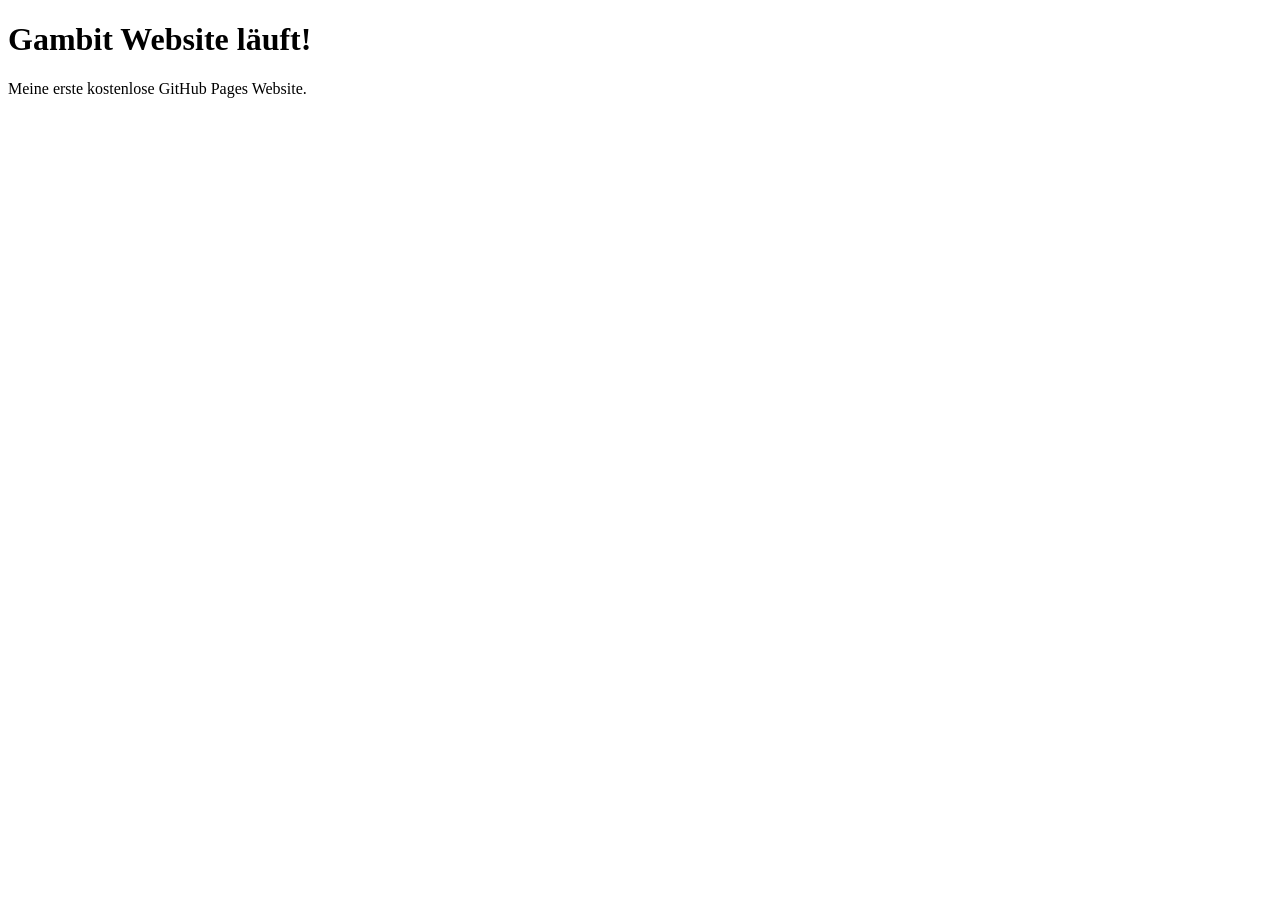
==== index.html @ 6f052e20 "Create index.html" ====
<!DOCTYPE html>
<html lang="de">
<head>
  <meta charset="UTF-8" />
  <meta name="viewport" content="width=device-width, initial-scale=1.0" />
  <title>Gambit Website</title>
</head>
<body>
  <h1>Gambit Website läuft!</h1>
  <p>Meine erste kostenlose GitHub Pages Website.</p>
</body>
</html>
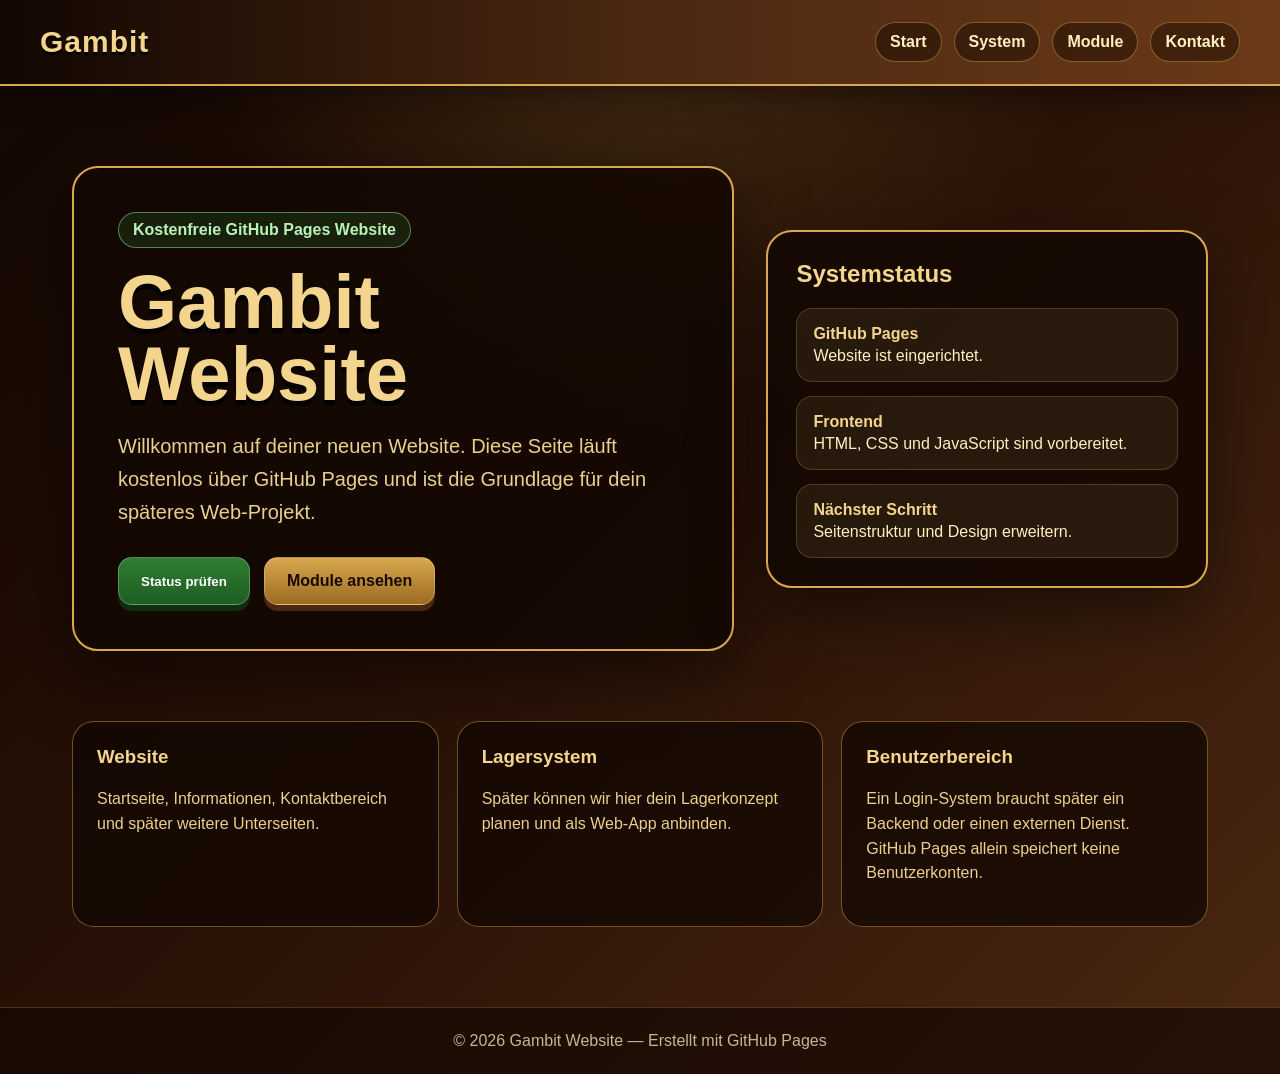
==== commit 2b64a88d: "Update index.html" ====
--- a/index.html
+++ b/index.html
@@ -3,10 +3,96 @@
 <head>
   <meta charset="UTF-8" />
   <meta name="viewport" content="width=device-width, initial-scale=1.0" />
+
   <title>Gambit Website</title>
+
+  <link rel="stylesheet" href="style.css" />
 </head>
 <body>
-  <h1>Gambit Website läuft!</h1>
-  <p>Meine erste kostenlose GitHub Pages Website.</p>
+  <div class="page">
+    <header class="header">
+      <nav class="navbar">
+        <div class="logo">Gambit</div>
+
+        <div class="nav-links">
+          <a href="#start">Start</a>
+          <a href="#system">System</a>
+          <a href="#module">Module</a>
+          <a href="#kontakt">Kontakt</a>
+        </div>
+      </nav>
+    </header>
+
+    <main id="start">
+      <section class="hero">
+        <div class="hero-card">
+          <span class="badge">Kostenfreie GitHub Pages Website</span>
+
+          <h1>Gambit Website</h1>
+
+          <p class="lead">
+            Willkommen auf deiner neuen Website. Diese Seite läuft kostenlos über GitHub Pages
+            und ist die Grundlage für dein späteres Web-Projekt.
+          </p>
+
+          <div class="actions">
+            <button class="button green" onclick="showMessage()">Status prüfen</button>
+            <a class="button gold" href="#module">Module ansehen</a>
+          </div>
+        </div>
+
+        <aside class="panel-card" id="system">
+          <h2>Systemstatus</h2>
+
+          <div class="status-list" id="messageBox">
+            <div class="status-item">
+              <strong>GitHub Pages</strong>
+              Website ist eingerichtet.
+            </div>
+
+            <div class="status-item">
+              <strong>Frontend</strong>
+              HTML, CSS und JavaScript sind vorbereitet.
+            </div>
+
+            <div class="status-item">
+              <strong>Nächster Schritt</strong>
+              Seitenstruktur und Design erweitern.
+            </div>
+          </div>
+        </aside>
+      </section>
+
+      <section class="sections" id="module">
+        <article class="info-card">
+          <h3>Website</h3>
+          <p>
+            Startseite, Informationen, Kontaktbereich und später weitere Unterseiten.
+          </p>
+        </article>
+
+        <article class="info-card">
+          <h3>Lagersystem</h3>
+          <p>
+            Später können wir hier dein Lagerkonzept planen und als Web-App anbinden.
+          </p>
+        </article>
+
+        <article class="info-card">
+          <h3>Benutzerbereich</h3>
+          <p>
+            Ein Login-System braucht später ein Backend oder einen externen Dienst.
+            GitHub Pages allein speichert keine Benutzerkonten.
+          </p>
+        </article>
+      </section>
+    </main>
+
+    <footer class="footer" id="kontakt">
+      © 2026 Gambit Website — Erstellt mit GitHub Pages
+    </footer>
+  </div>
+
+  <script src="script.js"></script>
 </body>
 </html>
--- a/style.css
+++ b/style.css
@@ -0,0 +1,235 @@
+:root {
+  --dark: #120702;
+  --wood: #2a1207;
+  --wood2: #4b2812;
+  --wood3: #6b3a17;
+  --gold: #d8a84d;
+  --gold2: #f4d58d;
+  --paper: #ead08e;
+  --paper2: #fff0bf;
+  --green: #2f7d32;
+  --green-dark: #1f5d23;
+  --red: #8b1e1e;
+  --blue: #244c75;
+}
+
+* {
+  box-sizing: border-box;
+}
+
+body {
+  margin: 0;
+  min-height: 100vh;
+  font-family: Arial, sans-serif;
+  background:
+    radial-gradient(circle at top, rgba(216, 168, 77, 0.18), transparent 35%),
+    linear-gradient(135deg, var(--dark), var(--wood), var(--wood2));
+  color: var(--paper2);
+}
+
+.page {
+  min-height: 100vh;
+}
+
+.header {
+  padding: 22px 32px;
+  background: linear-gradient(90deg, var(--dark), var(--wood2), var(--wood3));
+  border-bottom: 2px solid var(--gold);
+  box-shadow: 0 8px 30px rgba(0, 0, 0, 0.45);
+}
+
+.navbar {
+  max-width: 1200px;
+  margin: 0 auto;
+  display: flex;
+  align-items: center;
+  justify-content: space-between;
+  gap: 18px;
+}
+
+.logo {
+  font-size: 30px;
+  font-weight: 900;
+  color: var(--gold2);
+  text-shadow: 0 3px 0 #000;
+  letter-spacing: 1px;
+}
+
+.nav-links {
+  display: flex;
+  gap: 12px;
+  flex-wrap: wrap;
+}
+
+.nav-links a {
+  color: var(--paper2);
+  text-decoration: none;
+  font-weight: 700;
+  padding: 10px 14px;
+  border: 1px solid rgba(216, 168, 77, 0.45);
+  border-radius: 999px;
+  background: rgba(18, 7, 2, 0.45);
+}
+
+.nav-links a:hover {
+  background: rgba(216, 168, 77, 0.18);
+  color: var(--gold2);
+}
+
+.hero {
+  max-width: 1200px;
+  margin: 0 auto;
+  padding: 80px 32px 40px;
+  display: grid;
+  grid-template-columns: 1.2fr 0.8fr;
+  gap: 32px;
+  align-items: center;
+}
+
+.hero-card,
+.panel-card {
+  border: 2px solid var(--gold);
+  border-radius: 26px;
+  background: rgba(18, 7, 2, 0.82);
+  box-shadow: 0 24px 70px rgba(0, 0, 0, 0.5);
+}
+
+.hero-card {
+  padding: 44px;
+}
+
+.badge {
+  display: inline-block;
+  margin-bottom: 18px;
+  padding: 8px 14px;
+  border-radius: 999px;
+  background: rgba(47, 125, 50, 0.22);
+  border: 1px solid rgba(143, 209, 143, 0.55);
+  color: #b9f3b9;
+  font-weight: 800;
+}
+
+h1 {
+  margin: 0 0 16px;
+  font-size: clamp(42px, 7vw, 76px);
+  line-height: 0.95;
+  color: var(--gold2);
+  text-shadow: 0 5px 0 #000;
+}
+
+.lead {
+  max-width: 760px;
+  font-size: 20px;
+  line-height: 1.65;
+  color: var(--paper);
+}
+
+.actions {
+  display: flex;
+  gap: 14px;
+  flex-wrap: wrap;
+  margin-top: 28px;
+}
+
+.button {
+  display: inline-block;
+  padding: 14px 22px;
+  border-radius: 14px;
+  text-decoration: none;
+  font-weight: 900;
+  color: white;
+  border: 1px solid rgba(255, 255, 255, 0.25);
+  cursor: pointer;
+}
+
+.button.green {
+  background: linear-gradient(180deg, var(--green), var(--green-dark));
+  box-shadow: 0 6px 0 #0e2f10;
+}
+
+.button.gold {
+  background: linear-gradient(180deg, var(--gold), #9b6b22);
+  box-shadow: 0 6px 0 #4b2812;
+  color: #1a0903;
+}
+
+.button:hover {
+  transform: translateY(2px);
+}
+
+.panel-card {
+  padding: 28px;
+}
+
+.panel-card h2 {
+  margin-top: 0;
+  color: var(--gold2);
+}
+
+.status-list {
+  display: grid;
+  gap: 14px;
+}
+
+.status-item {
+  padding: 16px;
+  border-radius: 16px;
+  background: rgba(234, 208, 142, 0.08);
+  border: 1px solid rgba(216, 168, 77, 0.25);
+}
+
+.status-item strong {
+  display: block;
+  color: var(--gold2);
+  margin-bottom: 4px;
+}
+
+.sections {
+  max-width: 1200px;
+  margin: 0 auto;
+  padding: 30px 32px 80px;
+  display: grid;
+  grid-template-columns: repeat(3, 1fr);
+  gap: 18px;
+}
+
+.info-card {
+  padding: 24px;
+  border-radius: 22px;
+  background: rgba(18, 7, 2, 0.75);
+  border: 1px solid rgba(216, 168, 77, 0.45);
+}
+
+.info-card h3 {
+  margin-top: 0;
+  color: var(--gold2);
+}
+
+.info-card p {
+  color: var(--paper);
+  line-height: 1.55;
+}
+
+.footer {
+  padding: 24px;
+  text-align: center;
+  color: rgba(255, 240, 191, 0.75);
+  border-top: 1px solid rgba(216, 168, 77, 0.25);
+  background: rgba(18, 7, 2, 0.65);
+}
+
+@media (max-width: 850px) {
+  .navbar {
+    align-items: flex-start;
+    flex-direction: column;
+  }
+
+  .hero {
+    grid-template-columns: 1fr;
+    padding-top: 42px;
+  }
+
+  .sections {
+    grid-template-columns: 1fr;
+  }
+}
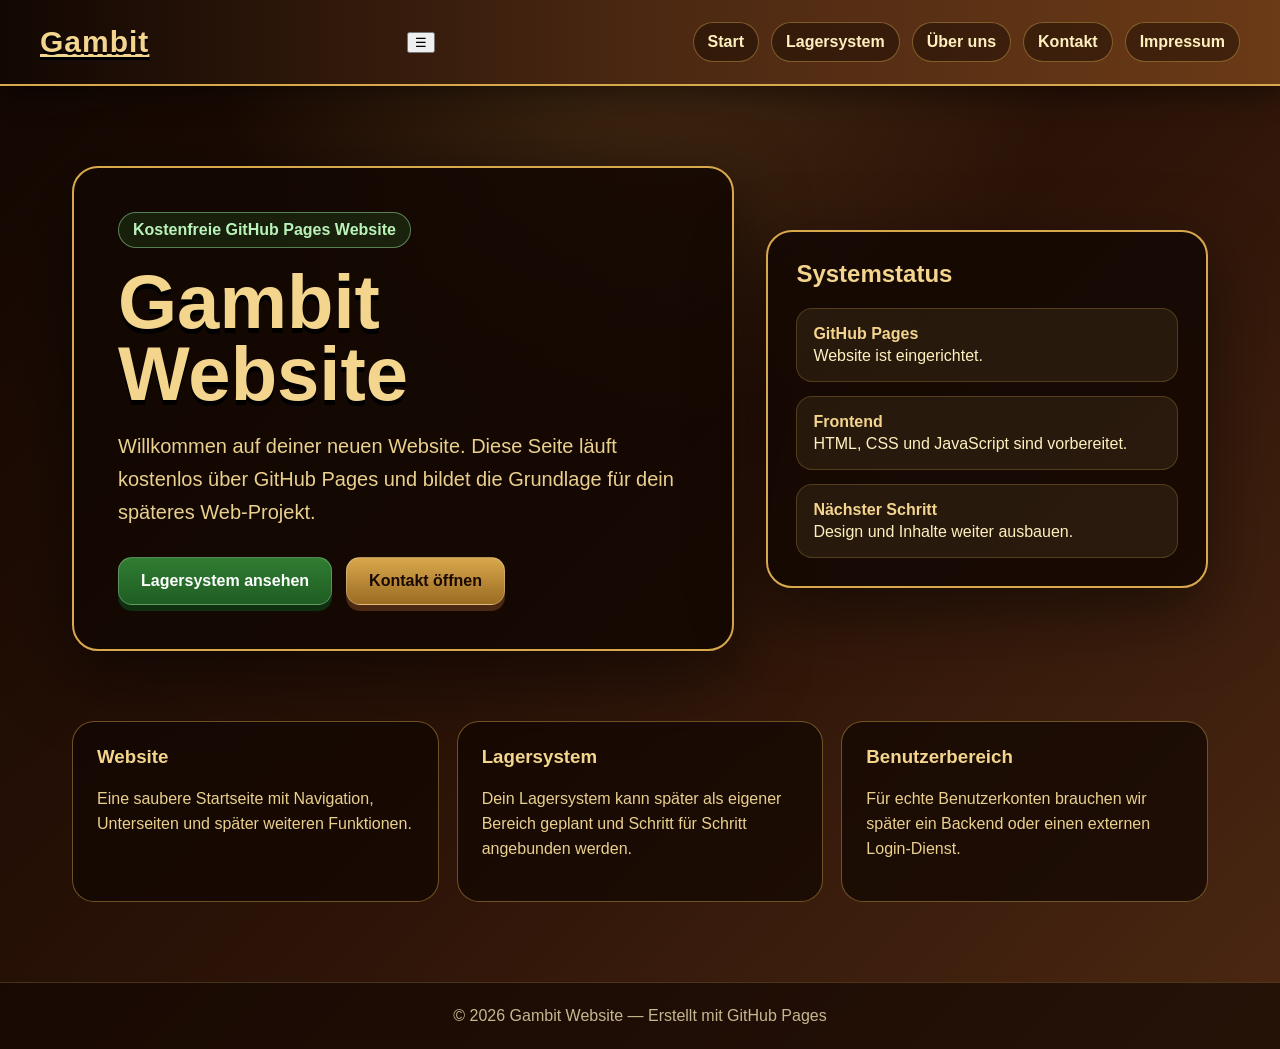
==== commit 676d3b73: "Update index.html" ====
--- a/index.html
+++ b/index.html
@@ -12,18 +12,21 @@
   <div class="page">
     <header class="header">
       <nav class="navbar">
-        <div class="logo">Gambit</div>
+        <a class="logo" href="index.html">Gambit</a>
 
-        <div class="nav-links">
-          <a href="#start">Start</a>
-          <a href="#system">System</a>
-          <a href="#module">Module</a>
-          <a href="#kontakt">Kontakt</a>
+        <button class="menu-toggle" onclick="toggleMenu()">☰</button>
+
+        <div class="nav-links" id="navLinks">
+          <a class="active" href="index.html">Start</a>
+          <a href="lager.html">Lagersystem</a>
+          <a href="ueber-uns.html">Über uns</a>
+          <a href="kontakt.html">Kontakt</a>
+          <a href="impressum.html">Impressum</a>
         </div>
       </nav>
     </header>
 
-    <main id="start">
+    <main>
       <section class="hero">
         <div class="hero-card">
           <span class="badge">Kostenfreie GitHub Pages Website</span>
@@ -32,19 +35,19 @@
 
           <p class="lead">
             Willkommen auf deiner neuen Website. Diese Seite läuft kostenlos über GitHub Pages
-            und ist die Grundlage für dein späteres Web-Projekt.
+            und bildet die Grundlage für dein späteres Web-Projekt.
           </p>
 
           <div class="actions">
-            <button class="button green" onclick="showMessage()">Status prüfen</button>
-            <a class="button gold" href="#module">Module ansehen</a>
+            <a class="button green" href="lager.html">Lagersystem ansehen</a>
+            <a class="button gold" href="kontakt.html">Kontakt öffnen</a>
           </div>
         </div>
 
-        <aside class="panel-card" id="system">
+        <aside class="panel-card">
           <h2>Systemstatus</h2>
 
-          <div class="status-list" id="messageBox">
+          <div class="status-list">
             <div class="status-item">
               <strong>GitHub Pages</strong>
               Website ist eingerichtet.
@@ -57,38 +60,37 @@
 
             <div class="status-item">
               <strong>Nächster Schritt</strong>
-              Seitenstruktur und Design erweitern.
+              Design und Inhalte weiter ausbauen.
             </div>
           </div>
         </aside>
       </section>
 
-      <section class="sections" id="module">
+      <section class="sections">
         <article class="info-card">
           <h3>Website</h3>
           <p>
-            Startseite, Informationen, Kontaktbereich und später weitere Unterseiten.
+            Eine saubere Startseite mit Navigation, Unterseiten und später weiteren Funktionen.
           </p>
         </article>
 
         <article class="info-card">
           <h3>Lagersystem</h3>
           <p>
-            Später können wir hier dein Lagerkonzept planen und als Web-App anbinden.
+            Dein Lagersystem kann später als eigener Bereich geplant und Schritt für Schritt angebunden werden.
           </p>
         </article>
 
         <article class="info-card">
           <h3>Benutzerbereich</h3>
           <p>
-            Ein Login-System braucht später ein Backend oder einen externen Dienst.
-            GitHub Pages allein speichert keine Benutzerkonten.
+            Für echte Benutzerkonten brauchen wir später ein Backend oder einen externen Login-Dienst.
           </p>
         </article>
       </section>
     </main>
 
-    <footer class="footer" id="kontakt">
+    <footer class="footer">
       © 2026 Gambit Website — Erstellt mit GitHub Pages
     </footer>
   </div>
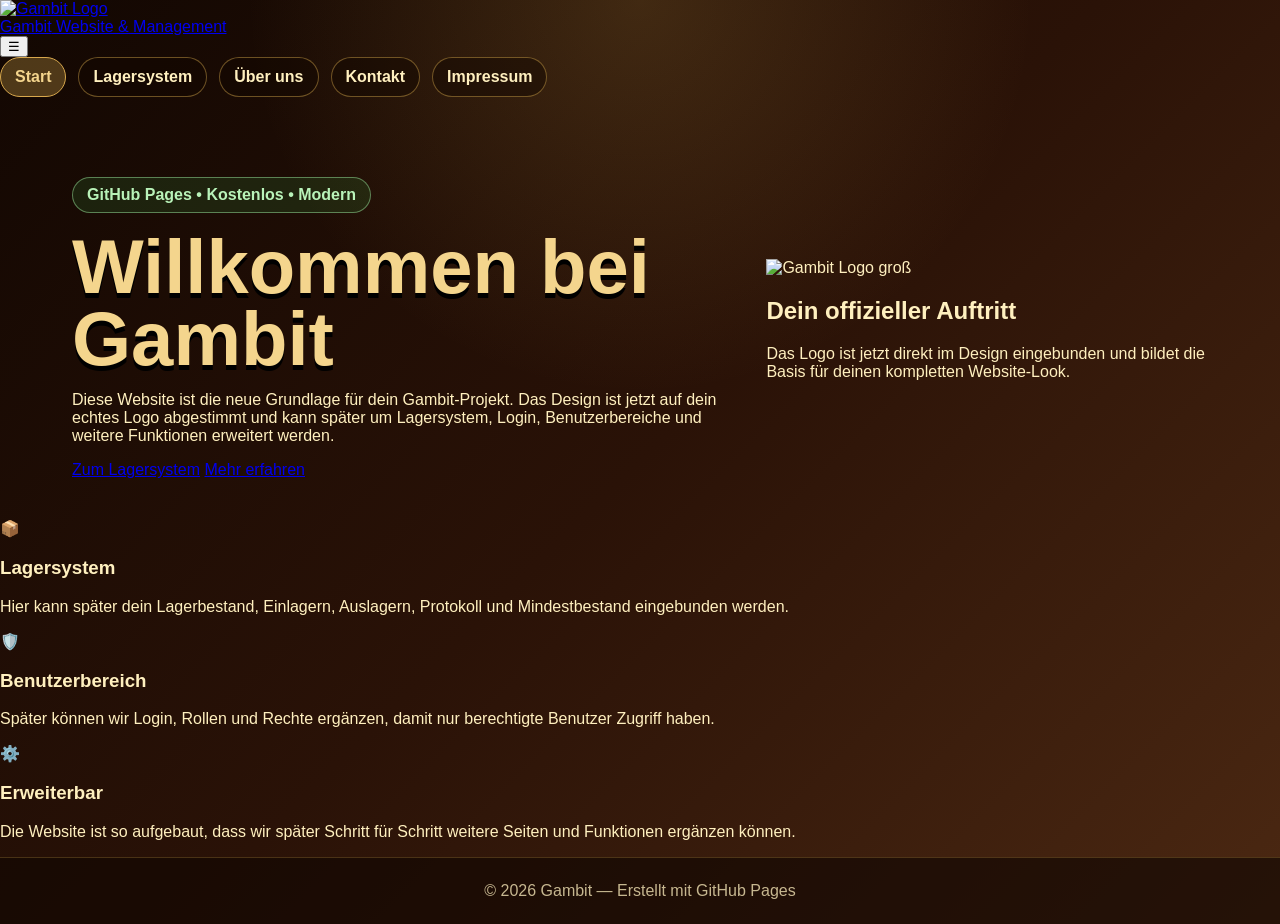
==== commit 01038dca: "Update index.html" ====
--- a/index.html
+++ b/index.html
@@ -3,96 +3,99 @@
 <head>
   <meta charset="UTF-8" />
   <meta name="viewport" content="width=device-width, initial-scale=1.0" />
-
-  <title>Gambit Website</title>
-
+  <title>Gambit</title>
   <link rel="stylesheet" href="style.css" />
 </head>
 <body>
-  <div class="page">
-    <header class="header">
-      <nav class="navbar">
-        <a class="logo" href="index.html">Gambit</a>
+  <div class="site-wrapper">
 
-        <button class="menu-toggle" onclick="toggleMenu()">☰</button>
+    <header class="topbar">
+      <div class="container nav">
+        <a href="index.html" class="brand">
+          <img src="assets/gambit-logo.png" alt="Gambit Logo" class="brand-logo" />
+          <div class="brand-text">
+            <span class="brand-title">Gambit</span>
+            <span class="brand-subtitle">Website & Management</span>
+          </div>
+        </a>
 
-        <div class="nav-links" id="navLinks">
-          <a class="active" href="index.html">Start</a>
+        <button class="menu-button" onclick="toggleMenu()">☰</button>
+
+        <nav class="nav-links" id="navLinks">
+          <a href="index.html" class="active">Start</a>
           <a href="lager.html">Lagersystem</a>
           <a href="ueber-uns.html">Über uns</a>
           <a href="kontakt.html">Kontakt</a>
           <a href="impressum.html">Impressum</a>
-        </div>
-      </nav>
+        </nav>
+      </div>
     </header>
 
     <main>
-      <section class="hero">
-        <div class="hero-card">
-          <span class="badge">Kostenfreie GitHub Pages Website</span>
+      <section class="hero container">
+        <div class="hero-left card">
+          <span class="badge">GitHub Pages • Kostenlos • Modern</span>
 
-          <h1>Gambit Website</h1>
+          <h1>Willkommen bei Gambit</h1>
 
-          <p class="lead">
-            Willkommen auf deiner neuen Website. Diese Seite läuft kostenlos über GitHub Pages
-            und bildet die Grundlage für dein späteres Web-Projekt.
+          <p class="hero-text">
+            Diese Website ist die neue Grundlage für dein Gambit-Projekt.
+            Das Design ist jetzt auf dein echtes Logo abgestimmt und kann später
+            um Lagersystem, Login, Benutzerbereiche und weitere Funktionen erweitert werden.
           </p>
 
-          <div class="actions">
-            <a class="button green" href="lager.html">Lagersystem ansehen</a>
-            <a class="button gold" href="kontakt.html">Kontakt öffnen</a>
+          <div class="hero-buttons">
+            <a href="lager.html" class="btn btn-green">Zum Lagersystem</a>
+            <a href="ueber-uns.html" class="btn btn-gold">Mehr erfahren</a>
           </div>
         </div>
 
-        <aside class="panel-card">
-          <h2>Systemstatus</h2>
-
-          <div class="status-list">
-            <div class="status-item">
-              <strong>GitHub Pages</strong>
-              Website ist eingerichtet.
-            </div>
-
-            <div class="status-item">
-              <strong>Frontend</strong>
-              HTML, CSS und JavaScript sind vorbereitet.
-            </div>
-
-            <div class="status-item">
-              <strong>Nächster Schritt</strong>
-              Design und Inhalte weiter ausbauen.
-            </div>
-          </div>
-        </aside>
+        <div class="hero-right card logo-card">
+          <img src="assets/gambit-logo.png" alt="Gambit Logo groß" class="hero-logo" />
+          <h2>Dein offizieller Auftritt</h2>
+          <p>
+            Das Logo ist jetzt direkt im Design eingebunden und bildet die Basis
+            für deinen kompletten Website-Look.
+          </p>
+        </div>
       </section>
 
-      <section class="sections">
-        <article class="info-card">
-          <h3>Website</h3>
-          <p>
-            Eine saubere Startseite mit Navigation, Unterseiten und später weiteren Funktionen.
-          </p>
-        </article>
-
-        <article class="info-card">
+      <section class="features container">
+        <div class="feature-card">
+          <div class="feature-icon">📦</div>
           <h3>Lagersystem</h3>
           <p>
-            Dein Lagersystem kann später als eigener Bereich geplant und Schritt für Schritt angebunden werden.
+            Hier kann später dein Lagerbestand, Einlagern, Auslagern,
+            Protokoll und Mindestbestand eingebunden werden.
           </p>
-        </article>
+        </div>
 
-        <article class="info-card">
+        <div class="feature-card">
+          <div class="feature-icon">🛡️</div>
           <h3>Benutzerbereich</h3>
           <p>
-            Für echte Benutzerkonten brauchen wir später ein Backend oder einen externen Login-Dienst.
+            Später können wir Login, Rollen und Rechte ergänzen,
+            damit nur berechtigte Benutzer Zugriff haben.
           </p>
-        </article>
+        </div>
+
+        <div class="feature-card">
+          <div class="feature-icon">⚙️</div>
+          <h3>Erweiterbar</h3>
+          <p>
+            Die Website ist so aufgebaut, dass wir später Schritt für Schritt
+            weitere Seiten und Funktionen ergänzen können.
+          </p>
+        </div>
       </section>
     </main>
 
     <footer class="footer">
-      © 2026 Gambit Website — Erstellt mit GitHub Pages
+      <div class="container">
+        © 2026 Gambit — Erstellt mit GitHub Pages
+      </div>
     </footer>
+
   </div>
 
   <script src="script.js"></script>
--- a/style.css
+++ b/style.css
@@ -233,3 +233,83 @@
     grid-template-columns: 1fr;
   }
 }
+.logo {
+  text-decoration: none;
+}
+
+.nav-links a.active {
+  background: rgba(216, 168, 77, 0.3);
+  color: var(--gold2);
+  border-color: var(--gold);
+}
+
+.menu-toggle {
+  display: none;
+  padding: 10px 14px;
+  border-radius: 12px;
+  border: 1px solid var(--gold);
+  background: rgba(18, 7, 2, 0.8);
+  color: var(--gold2);
+  font-size: 22px;
+  cursor: pointer;
+}
+
+.content {
+  max-width: 1200px;
+  margin: 0 auto;
+  padding: 70px 32px 90px;
+}
+
+.page-title {
+  margin-bottom: 34px;
+}
+
+.page-title h1 {
+  margin-top: 0;
+}
+
+.dashboard-grid {
+  display: grid;
+  grid-template-columns: repeat(3, 1fr);
+  gap: 18px;
+}
+
+.text-panel {
+  padding: 32px;
+  border-radius: 24px;
+  border: 1px solid rgba(216, 168, 77, 0.45);
+  background: rgba(18, 7, 2, 0.75);
+  color: var(--paper);
+  line-height: 1.7;
+}
+
+.text-panel h2 {
+  color: var(--gold2);
+}
+
+.contact-box {
+  display: grid;
+  grid-template-columns: repeat(3, 1fr);
+  gap: 18px;
+}
+
+@media (max-width: 850px) {
+  .menu-toggle {
+    display: block;
+  }
+
+  .nav-links {
+    display: none;
+    width: 100%;
+    flex-direction: column;
+  }
+
+  .nav-links.open {
+    display: flex;
+  }
+
+  .dashboard-grid,
+  .contact-box {
+    grid-template-columns: 1fr;
+  }
+}
